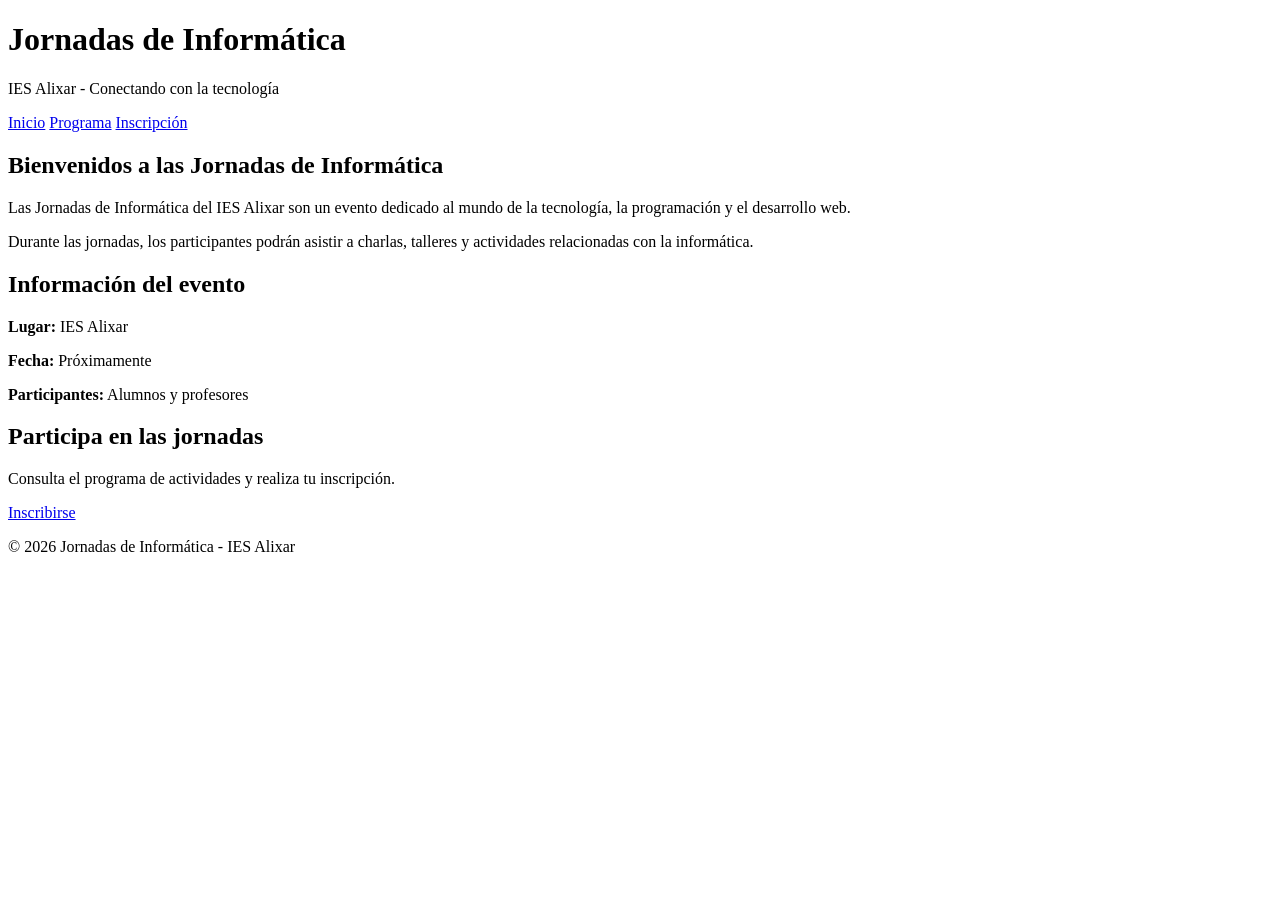
==== index.html @ 10e5e573 "feat: crear paginas de inicio" ====
<!DOCTYPE html>
<html lang="es">
<head>
    <meta charset="UTF-8">
    <meta name="viewport" content="width=device-width, initial-scale=1.0">
    <title>Jornadas de Informática | IES Alixar</title>
    <link rel="stylesheet" href="css/styles.css">
</head>
<body>

    <header>
        <h1>Jornadas de Informática</h1>
        <p>IES Alixar - Conectando con la tecnología</p>
    </header>

    <nav>
        <a href="index.html">Inicio</a>
        <a href="programa.html">Programa</a>
        <a href="inscripcion.html">Inscripción</a>
    </nav>

    <main>
        <section>
            <h2>Bienvenidos a las Jornadas de Informática</h2>
            <p>
                Las Jornadas de Informática del IES Alixar
                son un evento dedicado al mundo de la
                tecnología, la programación y el desarrollo web.
            </p>
            <p>
                Durante las jornadas, los participantes
                podrán asistir a charlas, talleres y
                actividades relacionadas con la informática.
            </p>
        </section>

        <section>
            <h2>Información del evento</h2>

            <p><strong>Lugar:</strong> IES Alixar</p>
            <p><strong>Fecha:</strong> Próximamente</p>
            <p><strong>Participantes:</strong> Alumnos y profesores</p>
        </section>

        <section>
            <h2>Participa en las jornadas</h2>
            <p>
                Consulta el programa de actividades
                y realiza tu inscripción.
            </p>

            <a href="inscripcion.html">
                Inscribirse
            </a>
        </section>
    </main>

    <footer>
        <p>© 2026 Jornadas de Informática - IES Alixar</p>
    </footer>

</body>
</html>
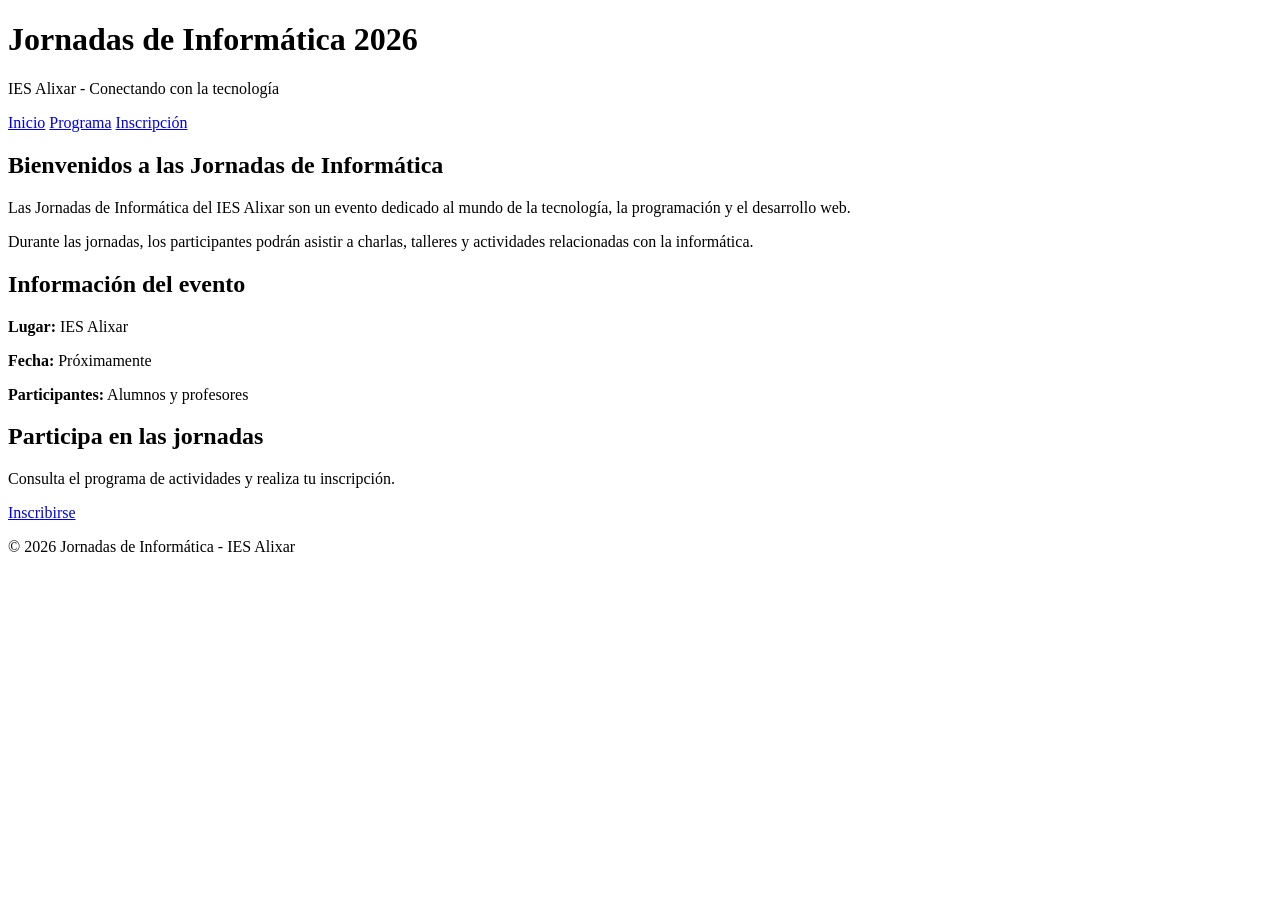
==== commit e7686ea8: "fix: añadir año al titulo de las jornadas" ====
--- a/index.html
+++ b/index.html
@@ -10,7 +10,7 @@
 <body>
 
     <header>
-        <h1>Jornadas de Informática</h1>
+        <h1>Jornadas de Informática 2026</h1>
         <p>IES Alixar - Conectando con la tecnología</p>
     </header>
 
